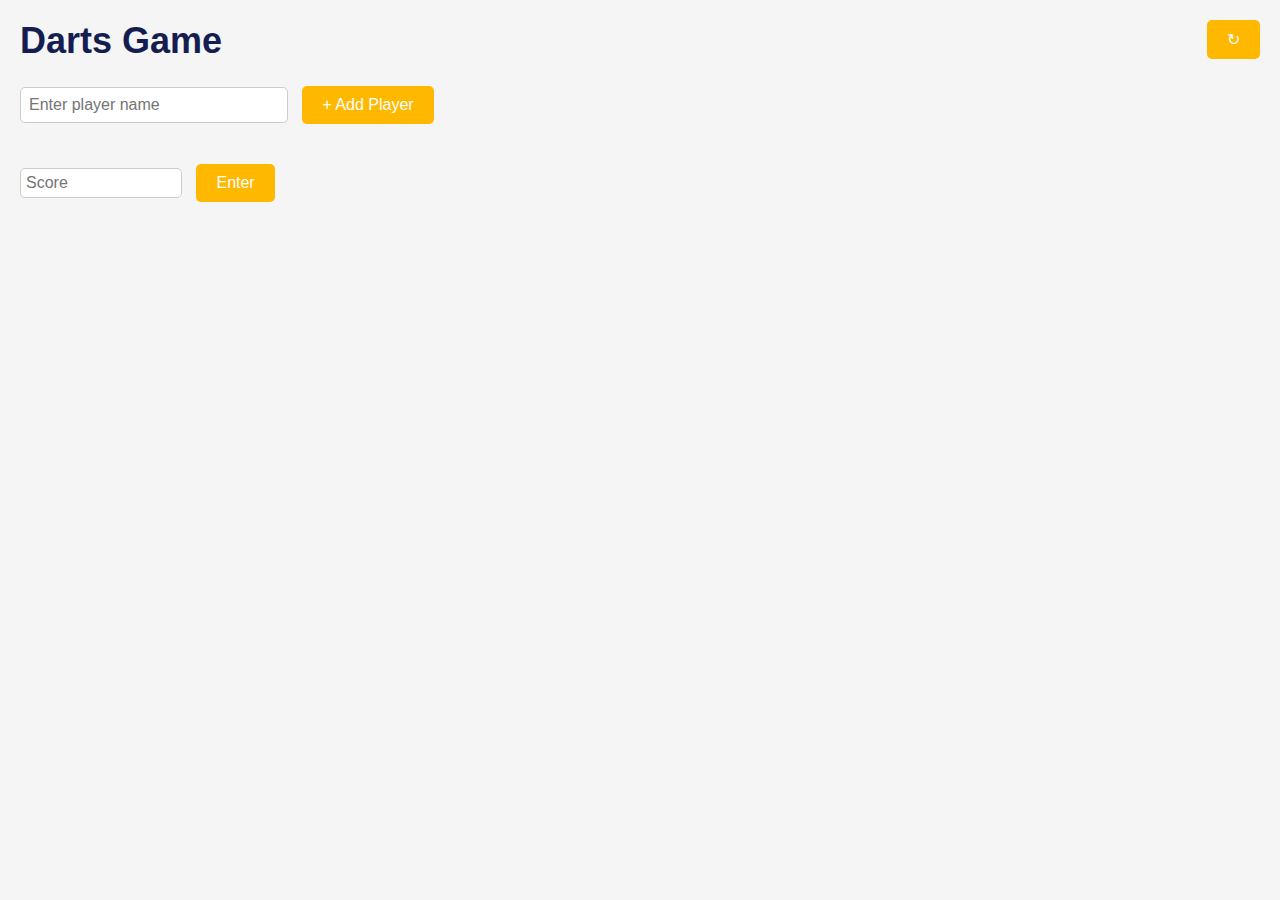
==== index.html @ 6b5e9ca9 "Init" ====
<!DOCTYPE html>
<html lang="en">
<head>
    <meta charset="UTF-8">
    <meta name="viewport" content="width=device-width, initial-scale=1.0">
    <title>Darts Game</title>
    <style>
        body {
            font-family: 'Arial', sans-serif;
            background-color: #f5f5f5;
            color: #333;
            padding: 20px;
            margin: 0;
            box-sizing: border-box;
            text-align: left;
        }
        h1 {
            color: #141e50;
            font-size: 36px;
            margin-top: 0;
        }
        .reload-button {
            position: absolute;
            top: 20px;
            right: 20px;
            background-color: #ffb800;
            color: #fff;
            padding: 10px 20px;
            border: none;
            cursor: pointer;
            font-size: 16px;
            border-radius: 5px;
        }
        .reload-button:hover {
            background-color: #d99d00;
        }
        .player {
            display: flex;
            align-items: center;
            justify-content: flex-start;
            margin-bottom: 10px;
        }
        .player-name {
            font-weight: bold;
            font-size: 20px;
            color: #141e50;
            margin-right: 20px;
            flex: 1;
        }
        .score {
            font-size: 20px;
            font-weight: bold;
            color: #141e50;
            text-align: right;
        }
        #add-player, #submit-score {
            background-color: #ffb800;
            color: #fff;
            padding: 10px 20px;
            border: none;
            cursor: pointer;
            font-size: 16px;
            border-radius: 5px;
            margin-right: 10px;
        }
        #add-player:hover, #submit-score:hover {
            background-color: #d99d00;
        }
        .input-section {
            margin-top: 20px;
        }
        .input-field {
            width: 150px;
            margin-right: 10px;
            padding: 5px;
            font-size: 16px;
            border: 1px solid #ccc;
            border-radius: 5px;
        }
        input[name="player-name"] {
            padding: 8px;
            font-size: 16px;
            margin-right: 10px;
            width: 250px;
            border: 1px solid #ccc;
            border-radius: 5px;
        }
        #players-list {
            margin-top: 20px;
            display: table;
        }
        .player-row {
            display: table-row;
        }
        .player-cell {
            display: table-cell;
            padding: 5px 10px;
        }
        input[type="radio"] {
            margin-right: 10px;
        }
        .player-name {
            width: 150px;
        }
        .score {
            width: 80px;
            text-align: right;
        }
        .highlight {
            background-color: #fff1cc;
        }
    </style>
</head>
<body>

    <button class="reload-button" onclick="reloadPage()">↻</button>

    <h1>Darts Game</h1>

    <!-- Add player section -->
    <input type="text" id="new-player-name" name="player-name" placeholder="Enter player name" />
    <button id="add-player">+ Add Player</button>

    <!-- Player list section -->
    <div id="players-list" class="player-table"></div>

    <!-- Input section for reducing score -->
    <div class="input-section">
        <input type="number" id="score-input" class="input-field" placeholder="Score">
        <button id="submit-score">Enter</button>
    </div>

    <script>
    
// Import the functions you need from the SDKs you need
import { initializeApp } from "firebase/app";
import { getAnalytics } from "firebase/analytics";
// TODO: Add SDKs for Firebase products that you want to use
// https://firebase.google.com/docs/web/setup#available-libraries

// Your web app's Firebase configuration
// For Firebase JS SDK v7.20.0 and later, measurementId is optional
const firebaseConfig = {
  apiKey: "AIzaSyDeXljwEAJDJZ-5IXeO-tCXoM0xLJJyCPk",
  authDomain: "darts-game-score.firebaseapp.com",
  projectId: "darts-game-score",
  storageBucket: "darts-game-score.appspot.com",
  messagingSenderId: "255641491498",
  appId: "1:255641491498:web:f29b65ee8486f19857cb53",
  measurementId: "G-Q1Z7KHXR7J"
};

// Initialize Firebase
const app = initializeApp(firebaseConfig);
const analytics = getAnalytics(app);
        let playerId = 0;
        let selectedPlayerId = null;

        // Function to add a new player
        function addPlayer() {
            const playerName = document.getElementById('new-player-name').value;

            if (!playerName) {
                alert('Please enter a player name.');
                return;
            }

            playerId++;

            // Create a new row for the player
            const playerRow = document.createElement('div');
            playerRow.className = 'player-row';
            playerRow.id = `player-${playerId}`;

            // Create radio button to select the player
            const radioButton = document.createElement('input');
            radioButton.type = 'radio';
            radioButton.name = 'selected-player';
            radioButton.value = playerId;

            // Add event listener to select the player when clicked
            radioButton.addEventListener('change', function() {
                selectPlayer(this.value);
            });

            // Create name element
            const playerNameElement = document.createElement('div');
            playerNameElement.className = 'player-cell player-name';
            playerNameElement.innerText = playerName;

            // Create score element
            const playerScoreElement = document.createElement('div');
            playerScoreElement.className = 'player-cell score';
            playerScoreElement.innerText = '501';

            // Append the radio button, name, and score to the row
            playerRow.appendChild(radioButton);
            playerRow.appendChild(playerNameElement);
            playerRow.appendChild(playerScoreElement);

            // Add the row to the player list
            document.getElementById('players-list').appendChild(playerRow);

            // Clear the name input field after adding the player
            document.getElementById('new-player-name').value = '';

            // Auto-select player 1 if it exists
            const firstPlayerRadio = document.querySelector('input[name="selected-player"]');
            if (firstPlayerRadio) {
                firstPlayerRadio.checked = true;
                selectPlayer(firstPlayerRadio.value);
            }
        }

        // Function to select a player
        function selectPlayer(id) {
            // Remove highlight class from all player rows
            const allRows = document.querySelectorAll('.player-row');
            allRows.forEach(row => row.classList.remove('highlight'));

            // Set the new selected player ID
            selectedPlayerId = id;
            console.log(`Player ${id} selected!`);

            // Add highlight class to the selected player row
            const selectedRow = document.getElementById(`player-${id}`);
            selectedRow.classList.add('highlight');
        }

        // Function to update player score
        function updateScore() {
            if (selectedPlayerId === null) {
                alert('Please select a player first.');
                return;
            }

            const inputScore = document.getElementById('score-input').value;

            if (!inputScore) {
                alert('Please enter a valid score.');
                return;
            }

            // Find the selected player row and update the score
            const playerRow = document.getElementById(`player-${selectedPlayerId}`);
            const scoreElement = playerRow.querySelector('.score');
            const currentScore = parseInt(scoreElement.innerText);
            const newScore = currentScore - parseInt(inputScore);

            // Update the score, ensuring it doesn't go below 0
            scoreElement.innerText = newScore < 0 ? 0 : newScore;

            // Clear the input field after submission
            document.getElementById('score-input').value = '';

            // Auto-select the next player
            const allRadios = document.querySelectorAll('input[name="selected-player"]');
            const selectedIndex = Array.from(allRadios).findIndex(radio => radio.value == selectedPlayerId);
            
            // Deselect the current player
            allRadios[selectedIndex].checked = false;

            // Determine the next index
            const nextIndex = (selectedIndex + 1) % allRadios.length;

            // Select the next player
            allRadios[nextIndex].checked = true;
            selectPlayer(allRadios[nextIndex].value); // Update selectedPlayerId
        }

        // Function to handle Enter key press for adding a player
        function handleAddPlayerKeyPress(event) {
            if (event.key === 'Enter') {
                addPlayer(); // Call addPlayer function when Enter is pressed
                event.preventDefault(); // Prevent default action of Enter key
            }
        }

        // Function to handle Enter key press for submitting score
        function handleScoreKeyPress(event) {
            if (event.key === 'Enter' && document.activeElement.id === 'score-input') {
                updateScore(); // Call updateScore function when Enter is pressed
                event.preventDefault(); // Prevent default action of Enter key
            }
        }

        // Function to reload the page
        function reloadPage() {
            location.reload(); // Reload the page
        }

        // Add player button event listener
        document.getElementById('add-player').addEventListener('click', addPlayer);

        // Submit score button event listener
        document.getElementById('submit-score').addEventListener('click', updateScore);

        // Attach event listener to the player name input field to handle Enter key press
        document.getElementById('new-player-name').addEventListener('keydown', handleAddPlayerKeyPress);
        
        // Attach event listener to the score input field to handle Enter key press
        document.getElementById('score-input').addEventListener('keydown', handleScoreKeyPress);
    </script>
</body>
</html>
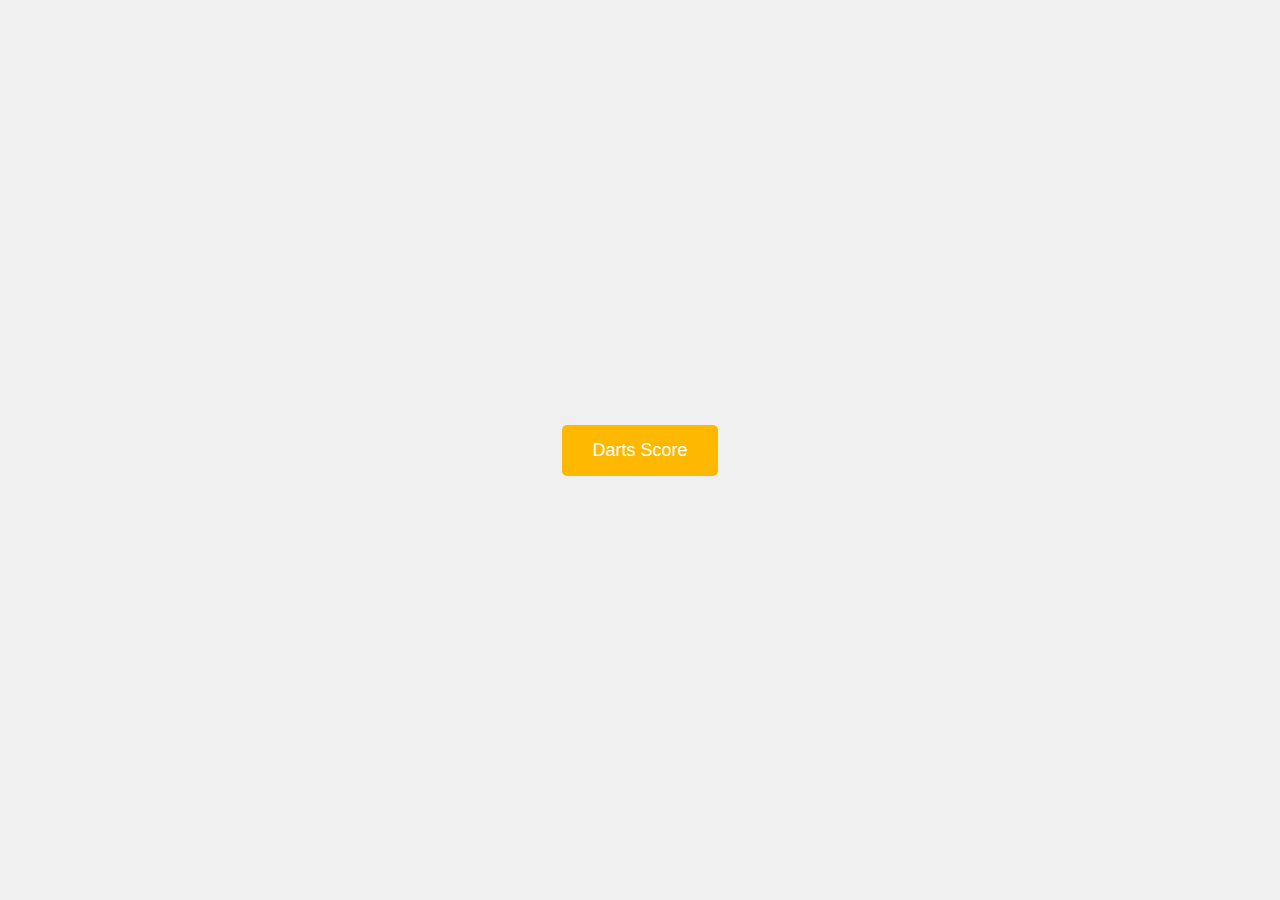
==== commit 874c24a7: "Moved with index" ====
--- a/index.html
+++ b/index.html
@@ -3,303 +3,34 @@
 <head>
     <meta charset="UTF-8">
     <meta name="viewport" content="width=device-width, initial-scale=1.0">
-    <title>Darts Game</title>
+    <title>Button Link Page</title>
     <style>
         body {
-            font-family: 'Arial', sans-serif;
-            background-color: #f5f5f5;
-            color: #333;
-            padding: 20px;
+            display: flex;
+            justify-content: center;
+            align-items: center;
+            height: 100vh;
             margin: 0;
-            box-sizing: border-box;
-            text-align: left;
+            background-color: #f0f0f0;
+            font-family: 'Arial', sans-serif; /* Changed font family */
         }
-        h1 {
-            color: #141e50;
-            font-size: 36px;
-            margin-top: 0;
+        .button {
+            display: inline-block;
+            padding: 15px 30px;
+            font-size: 18px;
+            color: #fff;
+            background-color: #ffb800;
+            text-decoration: none;
+            border-radius: 5px;
+            text-align: center;
+            border: none;
         }
-        .reload-button {
-            position: absolute;
-            top: 20px;
-            right: 20px;
-            background-color: #ffb800;
-            color: #fff;
-            padding: 10px 20px;
-            border: none;
-            cursor: pointer;
-            font-size: 16px;
-            border-radius: 5px;
-        }
-        .reload-button:hover {
-            background-color: #d99d00;
-        }
-        .player {
-            display: flex;
-            align-items: center;
-            justify-content: flex-start;
-            margin-bottom: 10px;
-        }
-        .player-name {
-            font-weight: bold;
-            font-size: 20px;
-            color: #141e50;
-            margin-right: 20px;
-            flex: 1;
-        }
-        .score {
-            font-size: 20px;
-            font-weight: bold;
-            color: #141e50;
-            text-align: right;
-        }
-        #add-player, #submit-score {
-            background-color: #ffb800;
-            color: #fff;
-            padding: 10px 20px;
-            border: none;
-            cursor: pointer;
-            font-size: 16px;
-            border-radius: 5px;
-            margin-right: 10px;
-        }
-        #add-player:hover, #submit-score:hover {
-            background-color: #d99d00;
-        }
-        .input-section {
-            margin-top: 20px;
-        }
-        .input-field {
-            width: 150px;
-            margin-right: 10px;
-            padding: 5px;
-            font-size: 16px;
-            border: 1px solid #ccc;
-            border-radius: 5px;
-        }
-        input[name="player-name"] {
-            padding: 8px;
-            font-size: 16px;
-            margin-right: 10px;
-            width: 250px;
-            border: 1px solid #ccc;
-            border-radius: 5px;
-        }
-        #players-list {
-            margin-top: 20px;
-            display: table;
-        }
-        .player-row {
-            display: table-row;
-        }
-        .player-cell {
-            display: table-cell;
-            padding: 5px 10px;
-        }
-        input[type="radio"] {
-            margin-right: 10px;
-        }
-        .player-name {
-            width: 150px;
-        }
-        .score {
-            width: 80px;
-            text-align: right;
-        }
-        .highlight {
-            background-color: #fff1cc;
+        .button:hover {
+            background-color: #e6a800;
         }
     </style>
 </head>
 <body>
-
-    <button class="reload-button" onclick="reloadPage()">↻</button>
-
-    <h1>Darts Game</h1>
-
-    <!-- Add player section -->
-    <input type="text" id="new-player-name" name="player-name" placeholder="Enter player name" />
-    <button id="add-player">+ Add Player</button>
-
-    <!-- Player list section -->
-    <div id="players-list" class="player-table"></div>
-
-    <!-- Input section for reducing score -->
-    <div class="input-section">
-        <input type="number" id="score-input" class="input-field" placeholder="Score">
-        <button id="submit-score">Enter</button>
-    </div>
-
-    <script>
-    
-// Import the functions you need from the SDKs you need
-import { initializeApp } from "firebase/app";
-import { getAnalytics } from "firebase/analytics";
-// TODO: Add SDKs for Firebase products that you want to use
-// https://firebase.google.com/docs/web/setup#available-libraries
-
-// Your web app's Firebase configuration
-// For Firebase JS SDK v7.20.0 and later, measurementId is optional
-const firebaseConfig = {
-  apiKey: "AIzaSyDeXljwEAJDJZ-5IXeO-tCXoM0xLJJyCPk",
-  authDomain: "darts-game-score.firebaseapp.com",
-  projectId: "darts-game-score",
-  storageBucket: "darts-game-score.appspot.com",
-  messagingSenderId: "255641491498",
-  appId: "1:255641491498:web:f29b65ee8486f19857cb53",
-  measurementId: "G-Q1Z7KHXR7J"
-};
-
-// Initialize Firebase
-const app = initializeApp(firebaseConfig);
-const analytics = getAnalytics(app);
-        let playerId = 0;
-        let selectedPlayerId = null;
-
-        // Function to add a new player
-        function addPlayer() {
-            const playerName = document.getElementById('new-player-name').value;
-
-            if (!playerName) {
-                alert('Please enter a player name.');
-                return;
-            }
-
-            playerId++;
-
-            // Create a new row for the player
-            const playerRow = document.createElement('div');
-            playerRow.className = 'player-row';
-            playerRow.id = `player-${playerId}`;
-
-            // Create radio button to select the player
-            const radioButton = document.createElement('input');
-            radioButton.type = 'radio';
-            radioButton.name = 'selected-player';
-            radioButton.value = playerId;
-
-            // Add event listener to select the player when clicked
-            radioButton.addEventListener('change', function() {
-                selectPlayer(this.value);
-            });
-
-            // Create name element
-            const playerNameElement = document.createElement('div');
-            playerNameElement.className = 'player-cell player-name';
-            playerNameElement.innerText = playerName;
-
-            // Create score element
-            const playerScoreElement = document.createElement('div');
-            playerScoreElement.className = 'player-cell score';
-            playerScoreElement.innerText = '501';
-
-            // Append the radio button, name, and score to the row
-            playerRow.appendChild(radioButton);
-            playerRow.appendChild(playerNameElement);
-            playerRow.appendChild(playerScoreElement);
-
-            // Add the row to the player list
-            document.getElementById('players-list').appendChild(playerRow);
-
-            // Clear the name input field after adding the player
-            document.getElementById('new-player-name').value = '';
-
-            // Auto-select player 1 if it exists
-            const firstPlayerRadio = document.querySelector('input[name="selected-player"]');
-            if (firstPlayerRadio) {
-                firstPlayerRadio.checked = true;
-                selectPlayer(firstPlayerRadio.value);
-            }
-        }
-
-        // Function to select a player
-        function selectPlayer(id) {
-            // Remove highlight class from all player rows
-            const allRows = document.querySelectorAll('.player-row');
-            allRows.forEach(row => row.classList.remove('highlight'));
-
-            // Set the new selected player ID
-            selectedPlayerId = id;
-            console.log(`Player ${id} selected!`);
-
-            // Add highlight class to the selected player row
-            const selectedRow = document.getElementById(`player-${id}`);
-            selectedRow.classList.add('highlight');
-        }
-
-        // Function to update player score
-        function updateScore() {
-            if (selectedPlayerId === null) {
-                alert('Please select a player first.');
-                return;
-            }
-
-            const inputScore = document.getElementById('score-input').value;
-
-            if (!inputScore) {
-                alert('Please enter a valid score.');
-                return;
-            }
-
-            // Find the selected player row and update the score
-            const playerRow = document.getElementById(`player-${selectedPlayerId}`);
-            const scoreElement = playerRow.querySelector('.score');
-            const currentScore = parseInt(scoreElement.innerText);
-            const newScore = currentScore - parseInt(inputScore);
-
-            // Update the score, ensuring it doesn't go below 0
-            scoreElement.innerText = newScore < 0 ? 0 : newScore;
-
-            // Clear the input field after submission
-            document.getElementById('score-input').value = '';
-
-            // Auto-select the next player
-            const allRadios = document.querySelectorAll('input[name="selected-player"]');
-            const selectedIndex = Array.from(allRadios).findIndex(radio => radio.value == selectedPlayerId);
-            
-            // Deselect the current player
-            allRadios[selectedIndex].checked = false;
-
-            // Determine the next index
-            const nextIndex = (selectedIndex + 1) % allRadios.length;
-
-            // Select the next player
-            allRadios[nextIndex].checked = true;
-            selectPlayer(allRadios[nextIndex].value); // Update selectedPlayerId
-        }
-
-        // Function to handle Enter key press for adding a player
-        function handleAddPlayerKeyPress(event) {
-            if (event.key === 'Enter') {
-                addPlayer(); // Call addPlayer function when Enter is pressed
-                event.preventDefault(); // Prevent default action of Enter key
-            }
-        }
-
-        // Function to handle Enter key press for submitting score
-        function handleScoreKeyPress(event) {
-            if (event.key === 'Enter' && document.activeElement.id === 'score-input') {
-                updateScore(); // Call updateScore function when Enter is pressed
-                event.preventDefault(); // Prevent default action of Enter key
-            }
-        }
-
-        // Function to reload the page
-        function reloadPage() {
-            location.reload(); // Reload the page
-        }
-
-        // Add player button event listener
-        document.getElementById('add-player').addEventListener('click', addPlayer);
-
-        // Submit score button event listener
-        document.getElementById('submit-score').addEventListener('click', updateScore);
-
-        // Attach event listener to the player name input field to handle Enter key press
-        document.getElementById('new-player-name').addEventListener('keydown', handleAddPlayerKeyPress);
-        
-        // Attach event listener to the score input field to handle Enter key press
-        document.getElementById('score-input').addEventListener('keydown', handleScoreKeyPress);
-    </script>
+    <a href="Darts.html" class="button">Darts Score</a>
 </body>
 </html>
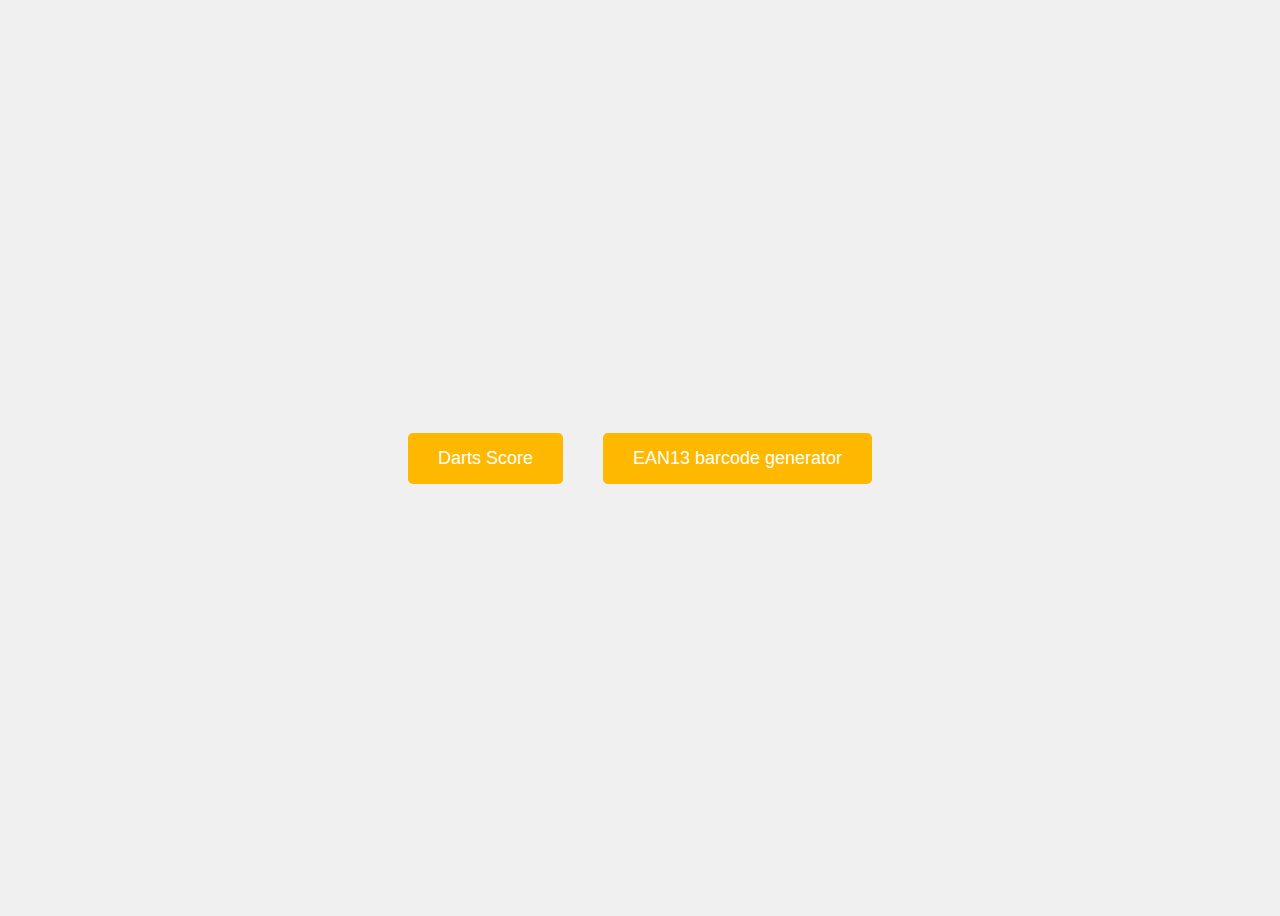
==== commit 7eb37819: "index add new button" ====
--- a/index.html
+++ b/index.html
@@ -10,12 +10,12 @@
             justify-content: center;
             align-items: center;
             height: 100vh;
-            margin: 0;
             background-color: #f0f0f0;
             font-family: 'Arial', sans-serif; /* Changed font family */
         }
         .button {
             display: inline-block;
+            margin: 20px 20px 20px 20px;
             padding: 15px 30px;
             font-size: 18px;
             color: #fff;
@@ -32,5 +32,6 @@
 </head>
 <body>
     <a href="Darts.html" class="button">Darts Score</a>
+    <a href="barcode\index.html" class="button">EAN13 barcode generator</a>
 </body>
 </html>
